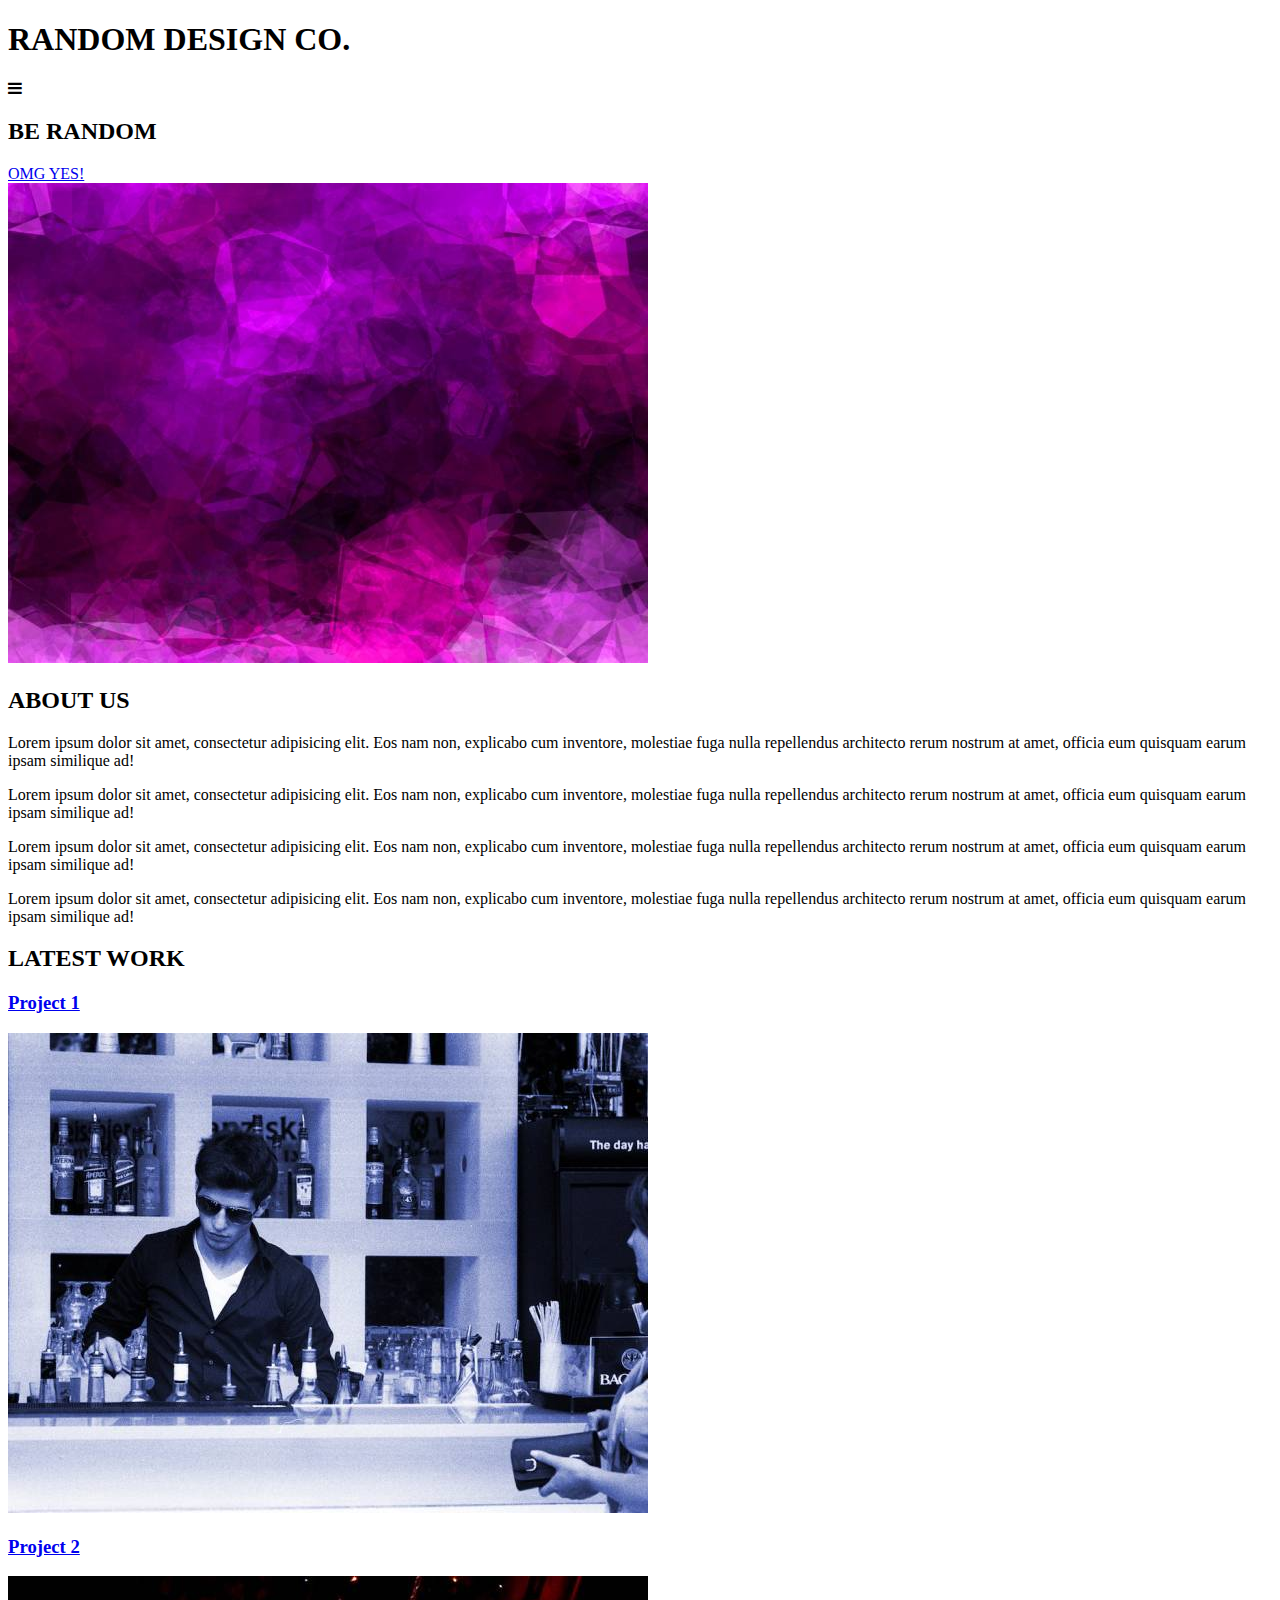
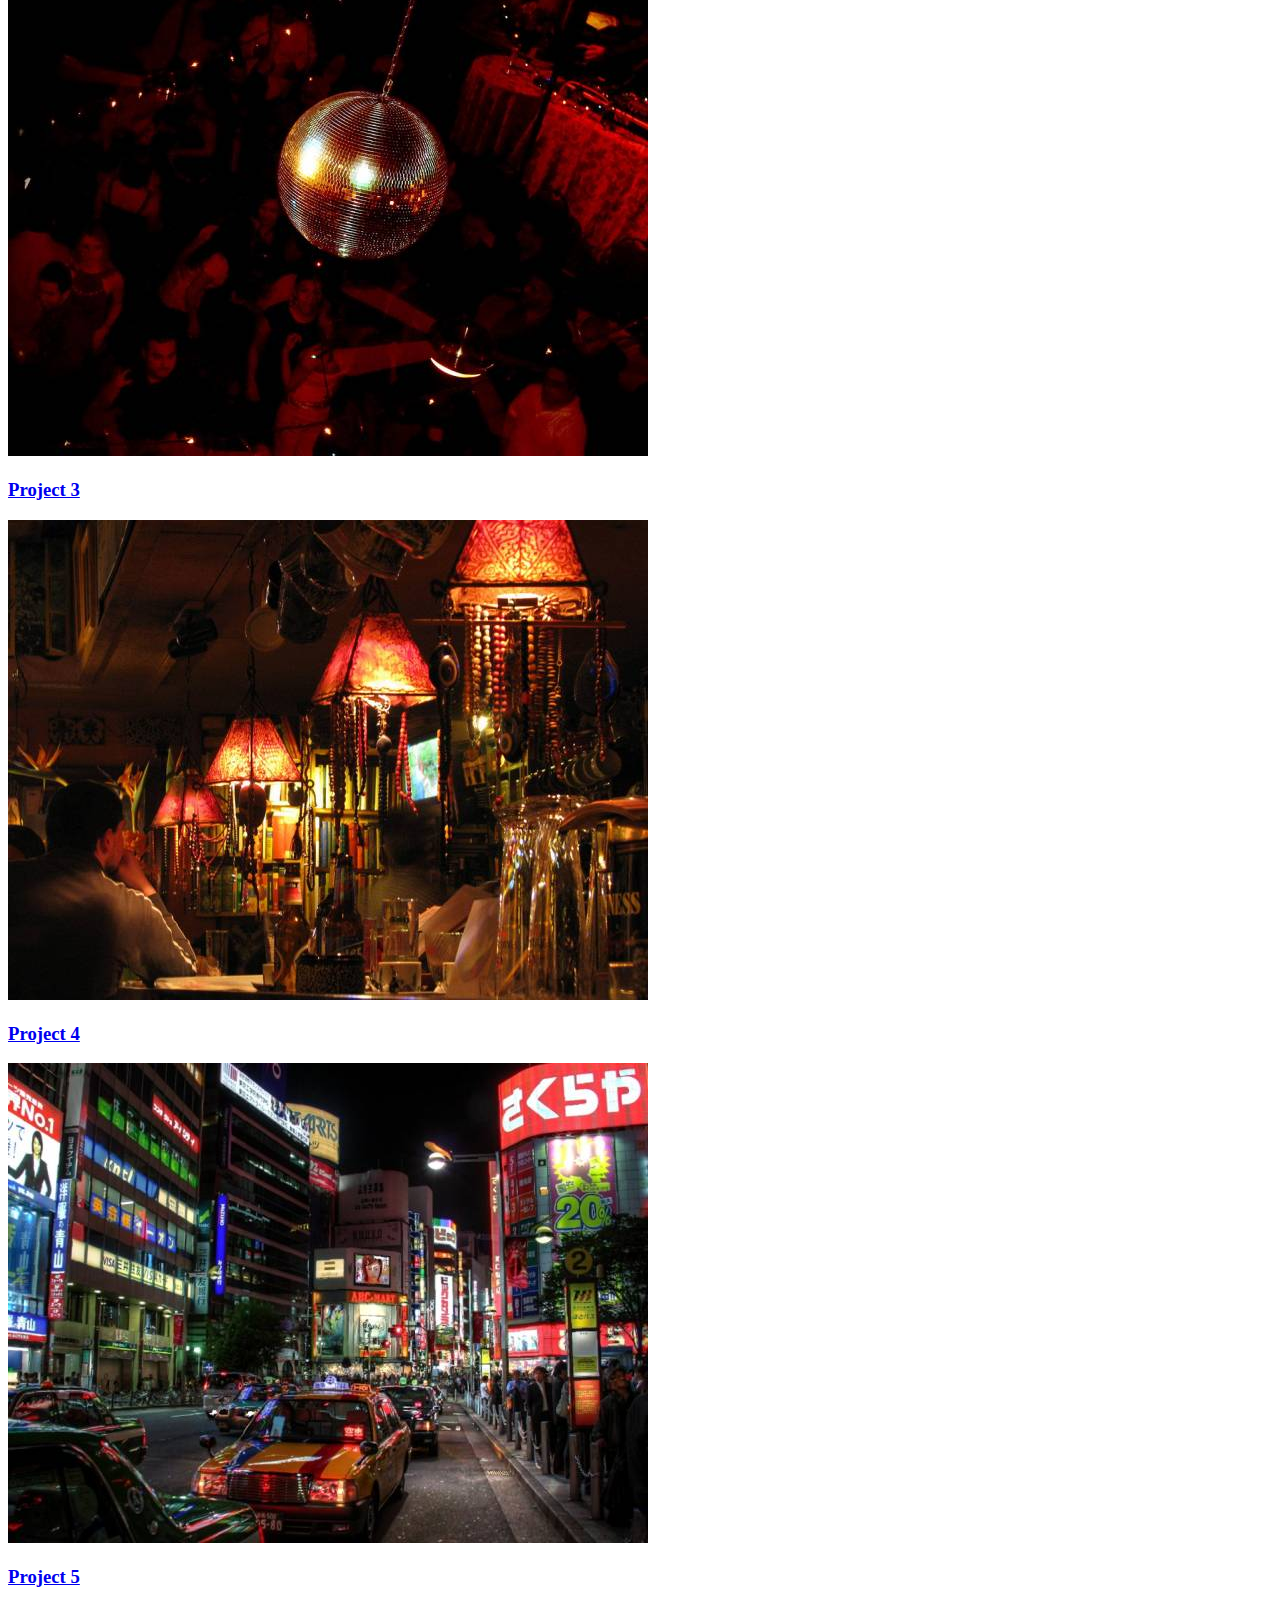
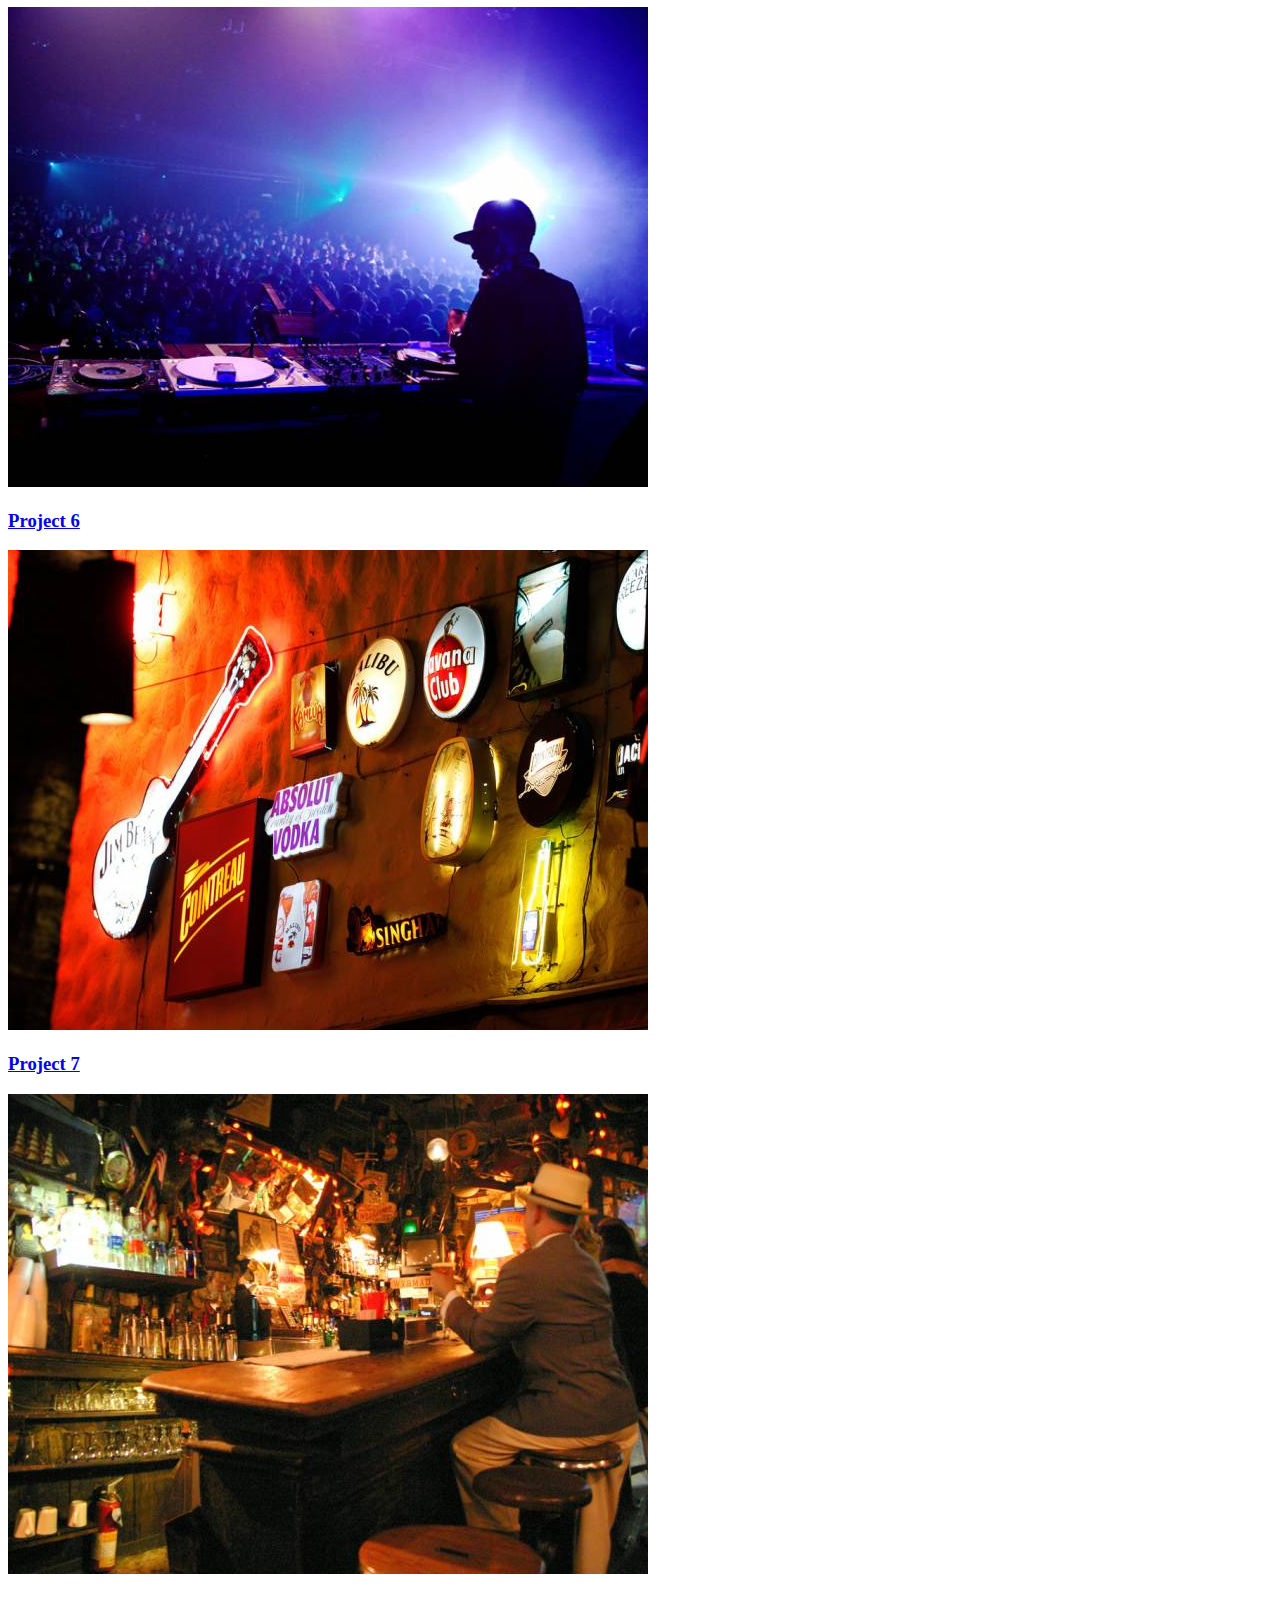
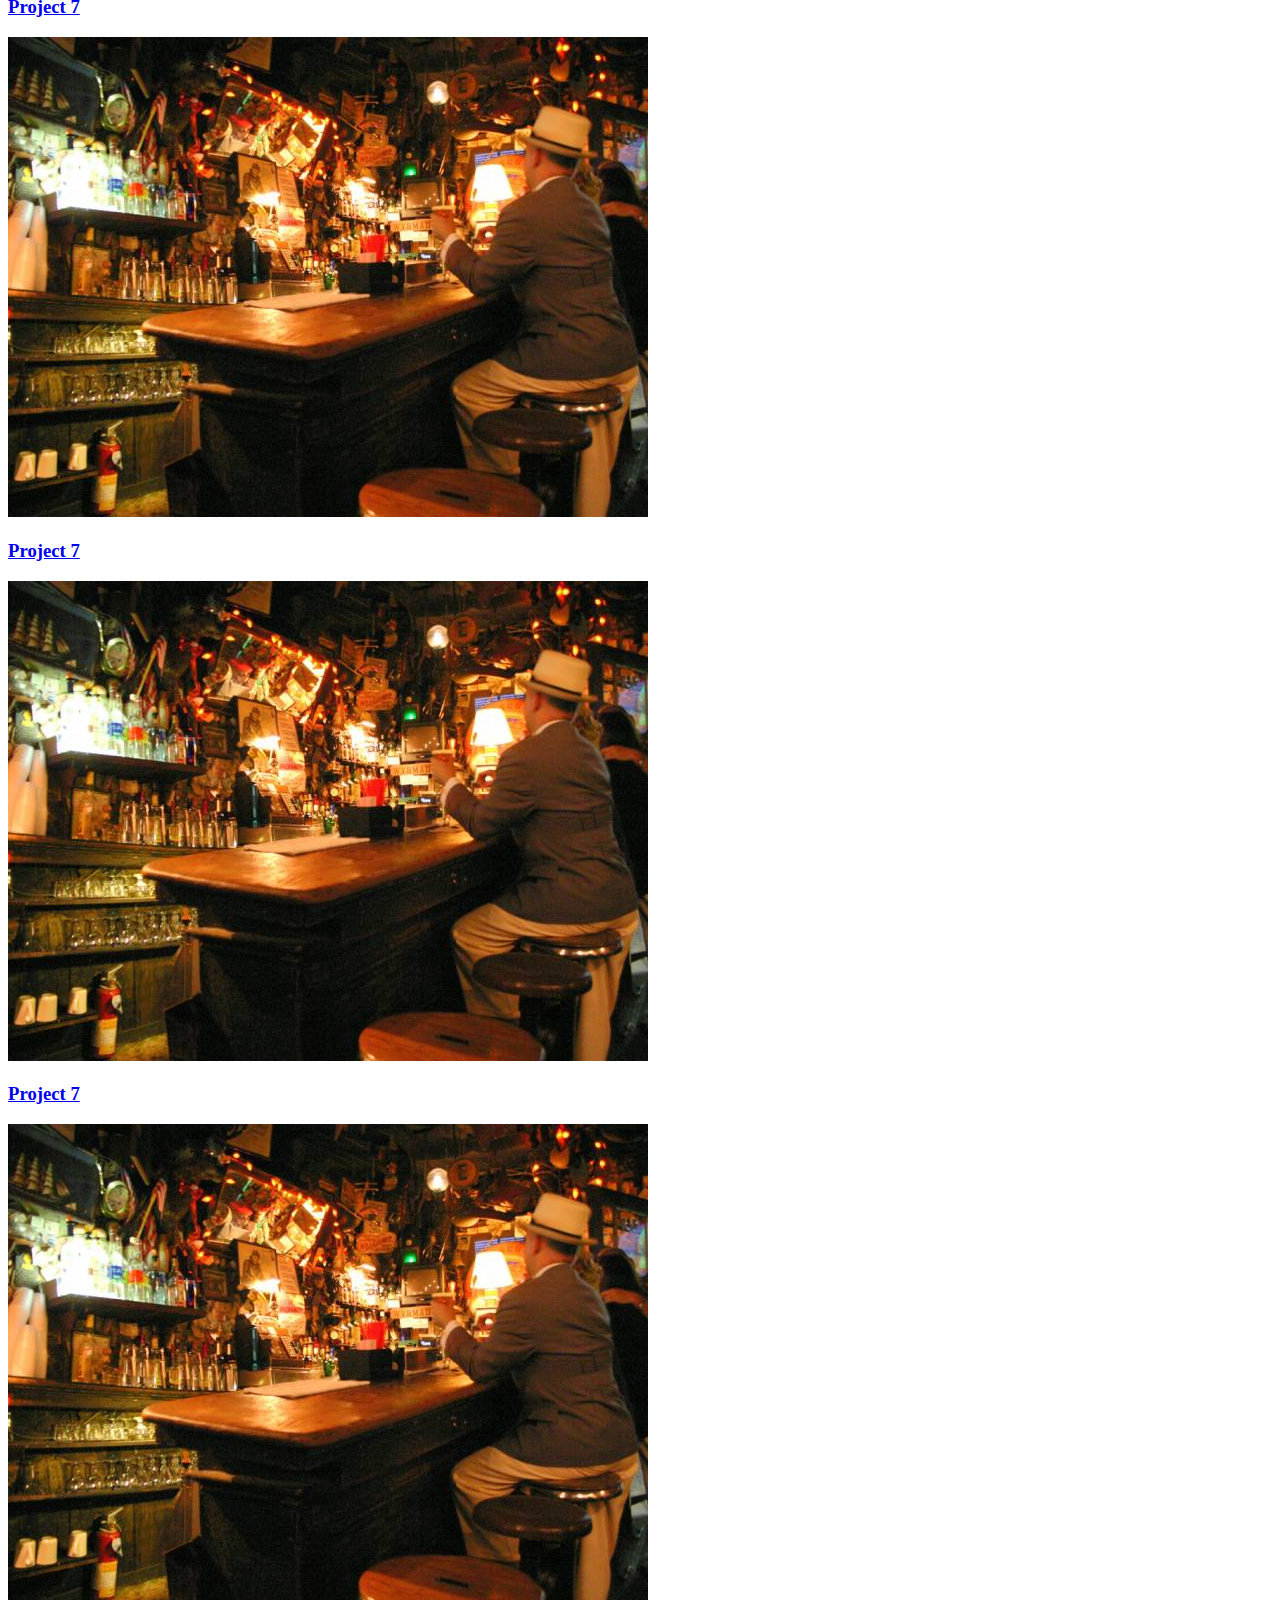
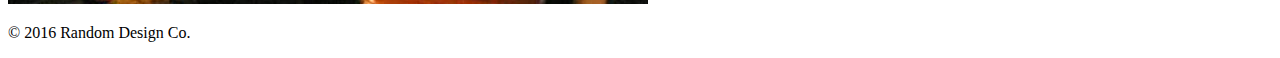
==== indexa.html @ 5d851476 "Added Dynamic Content" ====
<!DOCTYPE html>
<html>
<head>
  <meta charset="utf-8">
  <meta name="viewport" content="width=device-width">
  <title>Random Design Co.</title>
  <link rel="stylesheet" href="https://maxcdn.bootstrapcdn.com/font-awesome/4.6.1/css/font-awesome.min.css">
  <link type="type/css" rel="stylesheet" href="styles.css">
</head>
<body>
  <header class="page-header">
    <h1>RANDOM DESIGN CO.</h1>
    <nav class="menu">
      <i class="fa fa-bars" aria-hidden="true"></i>
    </nav>
  </header>
  <section class="page-a">
  	<div class="page-a-content">
    <h2>BE RANDOM</h2>

    <a href="#" class="button">OMG YES!     </a>
    </div>
    <img src="img/purple-bg.jpeg" alt="purple background" class="bg">
  </section>
  <section class="page-b">

    <h2>ABOUT US</h2>

   <p>Lorem ipsum dolor sit amet, consectetur adipisicing elit. Eos nam non, explicabo cum inventore, molestiae fuga nulla repellendus architecto rerum nostrum at amet, officia eum quisquam earum ipsam similique ad!</p>
   <p>Lorem ipsum dolor sit amet, consectetur adipisicing elit. Eos nam non, explicabo cum inventore, molestiae fuga nulla repellendus architecto rerum nostrum at amet, officia eum quisquam earum ipsam similique ad!</p>
   <p>Lorem ipsum dolor sit amet, consectetur adipisicing elit. Eos nam non, explicabo cum inventore, molestiae fuga nulla repellendus architecto rerum nostrum at amet, officia eum quisquam earum ipsam similique ad!</p>
   <p>Lorem ipsum dolor sit amet, consectetur adipisicing elit. Eos nam non, explicabo cum inventore, molestiae fuga nulla repellendus architecto rerum nostrum at amet, officia eum quisquam earum ipsam similique ad!</p>
  </section>
  <section class="page-c">
  
    <h2>LATEST WORK</h2>
    <div class="clearfix">
   <a href="#">
     <article class="project-thumb">
       <h3>Project 1</h3>
       <img src="img/1-cocktail.jpeg" alt="cocktail">
     </article>
   </a>
   <a href="#">
     <article class="project-thumb">
       <h3>Project 2</h3>
       <img src="img/2-disco.jpeg" alt="disco">
     </article>
   </a>
   <a href="#">
     <article class="project-thumb">
       <h3>Project 3</h3>
       <img src="img/3-bookstore.jpeg" alt="bookstore">
     </article>
   </a>
   <a href="#">
     <article class="project-thumb">
       <h3>Project 4</h3>
       <img src="img/4-traffic.jpeg" alt="traffic">
     </article>
   </a>
   <a href="#">
     <article class="project-thumb">
       <h3>Project 5</h3>
       <img src="img/5-concert.jpg" alt="concert">
     </article>
   </a>
   <a href="#">
     <article class="project-thumb">
       <h3>Project 6</h3>
       <img src="img/6-nightlife.jpg" alt="nightlife">
     </article>
   </a>
   <a href="#">
     <article class="project-thumb">
       <h3>Project 7</h3>
       <img src="img/7-bar.jpg" alt="bar">
     </article>
   </a>
     <a href="#">
     <article class="project-thumb">
       <h3>Project 7</h3>
       <img src="img/7-bar.jpg" alt="bar">
     </article>
   </a>
     <a href="#">
     <article class="project-thumb">
       <h3>Project 7</h3>
       <img src="img/7-bar.jpg" alt="bar">
     </article>
   </a>
     <a href="#">
     <article class="project-thumb">
       <h3>Project 7</h3>
       <img src="img/7-bar.jpg" alt="bar">
     </article>
   </a>
   </div>
  </section>
  <footer class="page-footer">
    <p>&copy; 2016 Random Design Co.</p>
  </footer>
</body>
</html>
---- styles.css ----
* {
	box-sizing: border-box;
}

.clearfix:after {
     visibility: hidden;
     display: block;
     font-size: 0;
     content: " ";
     clear: both;
     height: 0;
     }
.clearfix { display: inline-block; }
/* start commented backslash hack \*/
* html .clearfix { height: 1%; }
.clearfix { display: block; }
/* close commented backslash hack */

body {
	padding-top: 3em;
}

h1,
h2,
h3,
h4,
h5 {
	font-size: 1em;
	text-transform: uppercase;
}

img {
	max-width: 100%;
}

.page-header {
	background: #000;
	color: white;
	padding: 1em;
	position: fixed;
	top: 0;
	left: 0;
	width: 100%;
	z-index: +10;
}

.page-header h1 {
	margin: 0;
	
	
}

.page-header .menu {
	position: absolute;
	top: 1em;
	right: 1em;
	
}

section {
	padding: 1em;
	border-bottom: 1px solid #ddd;
}

.page-a {
	padding: 0;
	position: relative;
}

.button {
	font-size: 1.25em;
	border: 0.125em solid #000;
	padding: 0.75em 1em;
	text-decoration: none;
	color: 000;
	display: inline-block;
}

.button:hover {
	background: #000;
	color: white;

}

.bg {
	position: relative;
	z-index: -10;
	display: block;
	width: 100%;
}

.page-a-content {
	position: absolute;
	top: 50%;
	left: 50%;
	transform: translate(-50%, -50%);
	text-align: center;
	line-height: 1;
	color: white;
}

.page-a-content h2 {
	font-size: 3em;
	margin-top: 0;
	
}

.page-a .button {
	color: #fff;
	border: 1px solid #fff;
}

.page-a .button:hover {
	background-color: #fff;
	color: #000;
}

.page-a .button:visited {
	color: #fff;
}

.project-thumb {
	position: relative;
	width: 50%;
	float: left;
	background-color: hsla(0, 100%, 100%, 0.75);
	border: 1px solid white;
}

.project-thumb:hover {
	background-color: hsla(0, 0%, 0%, 0.5);
}

.project-thumb img {
	position: relative;
	z-index: -10;
}

.project-thumb h3 {
	position: absolute;
	top: 50%;
	left: 50%;
	transform: translate(-50%, -50%);
	margin: 0;
	text-align: center;
	color: #000;
}

.project-thumb:hover h3 {
	color: #fff;
}

.page-footer {
	text-align: center; 
}
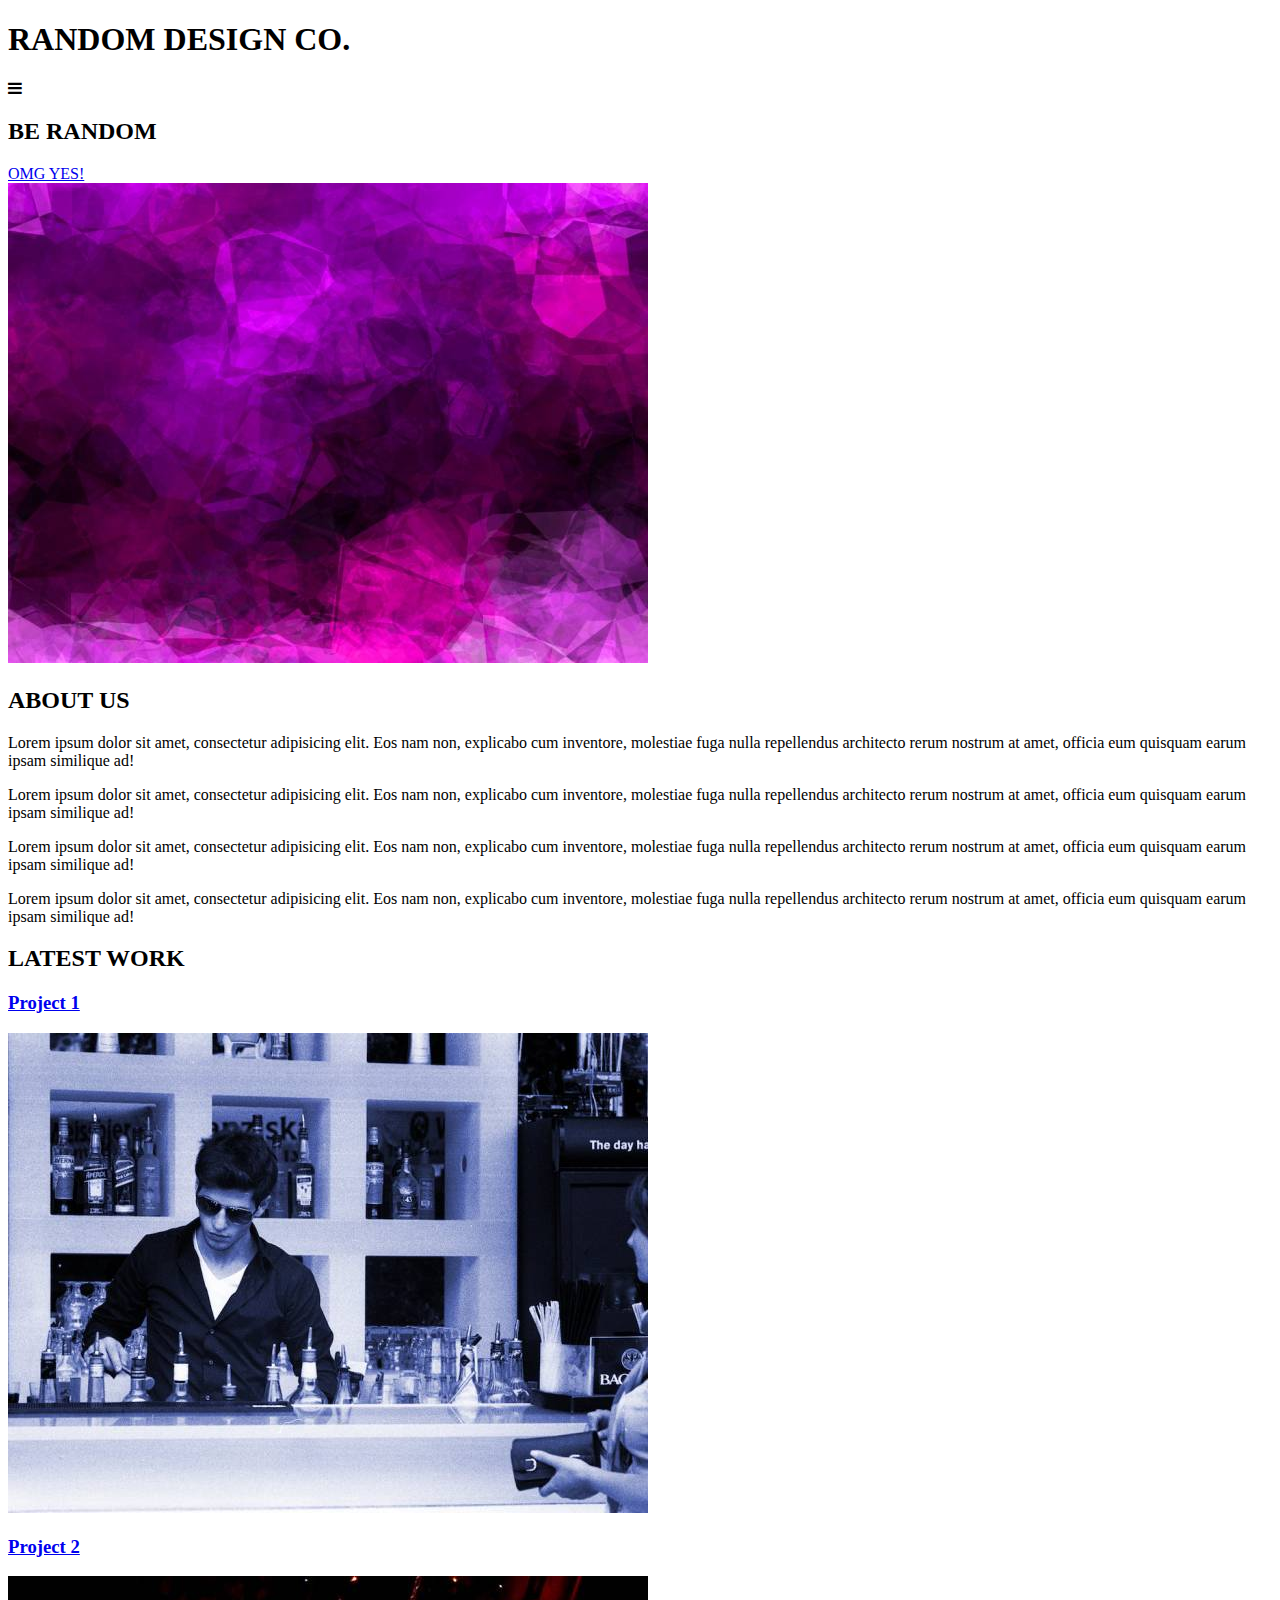
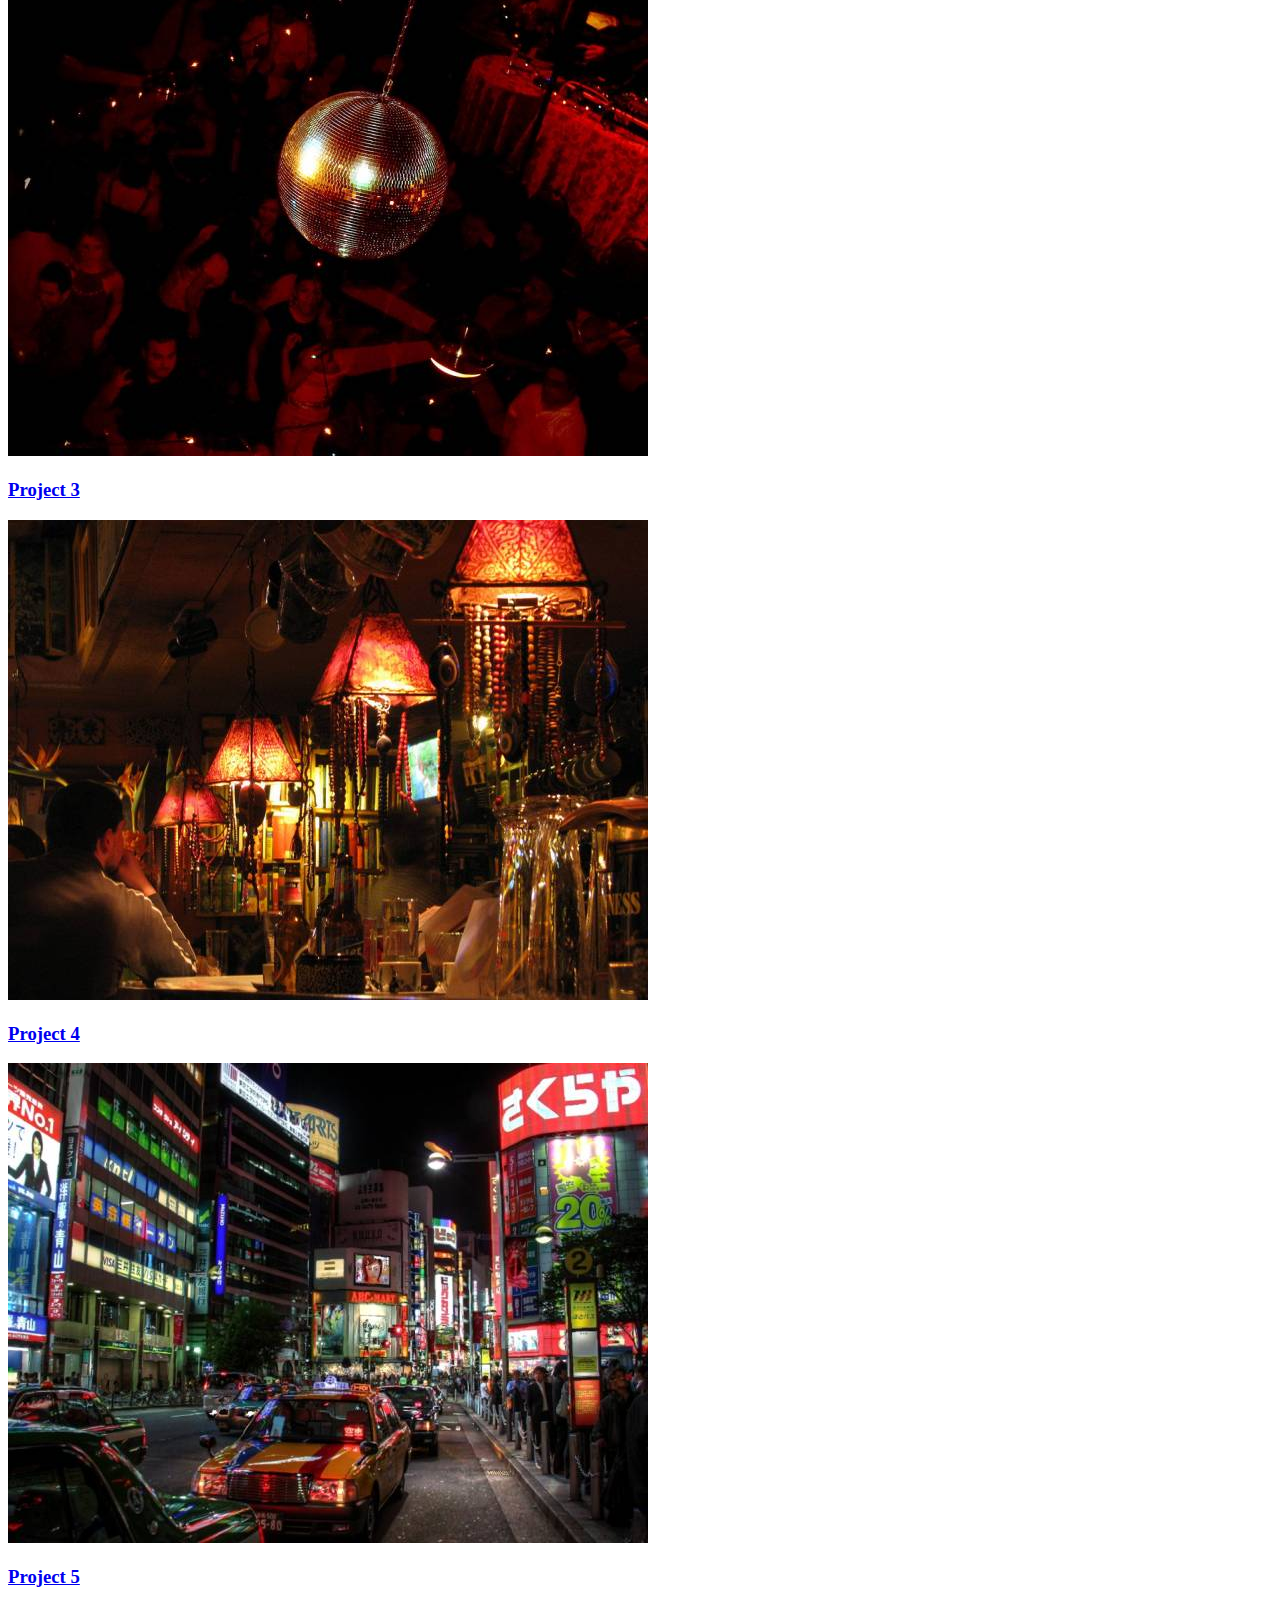
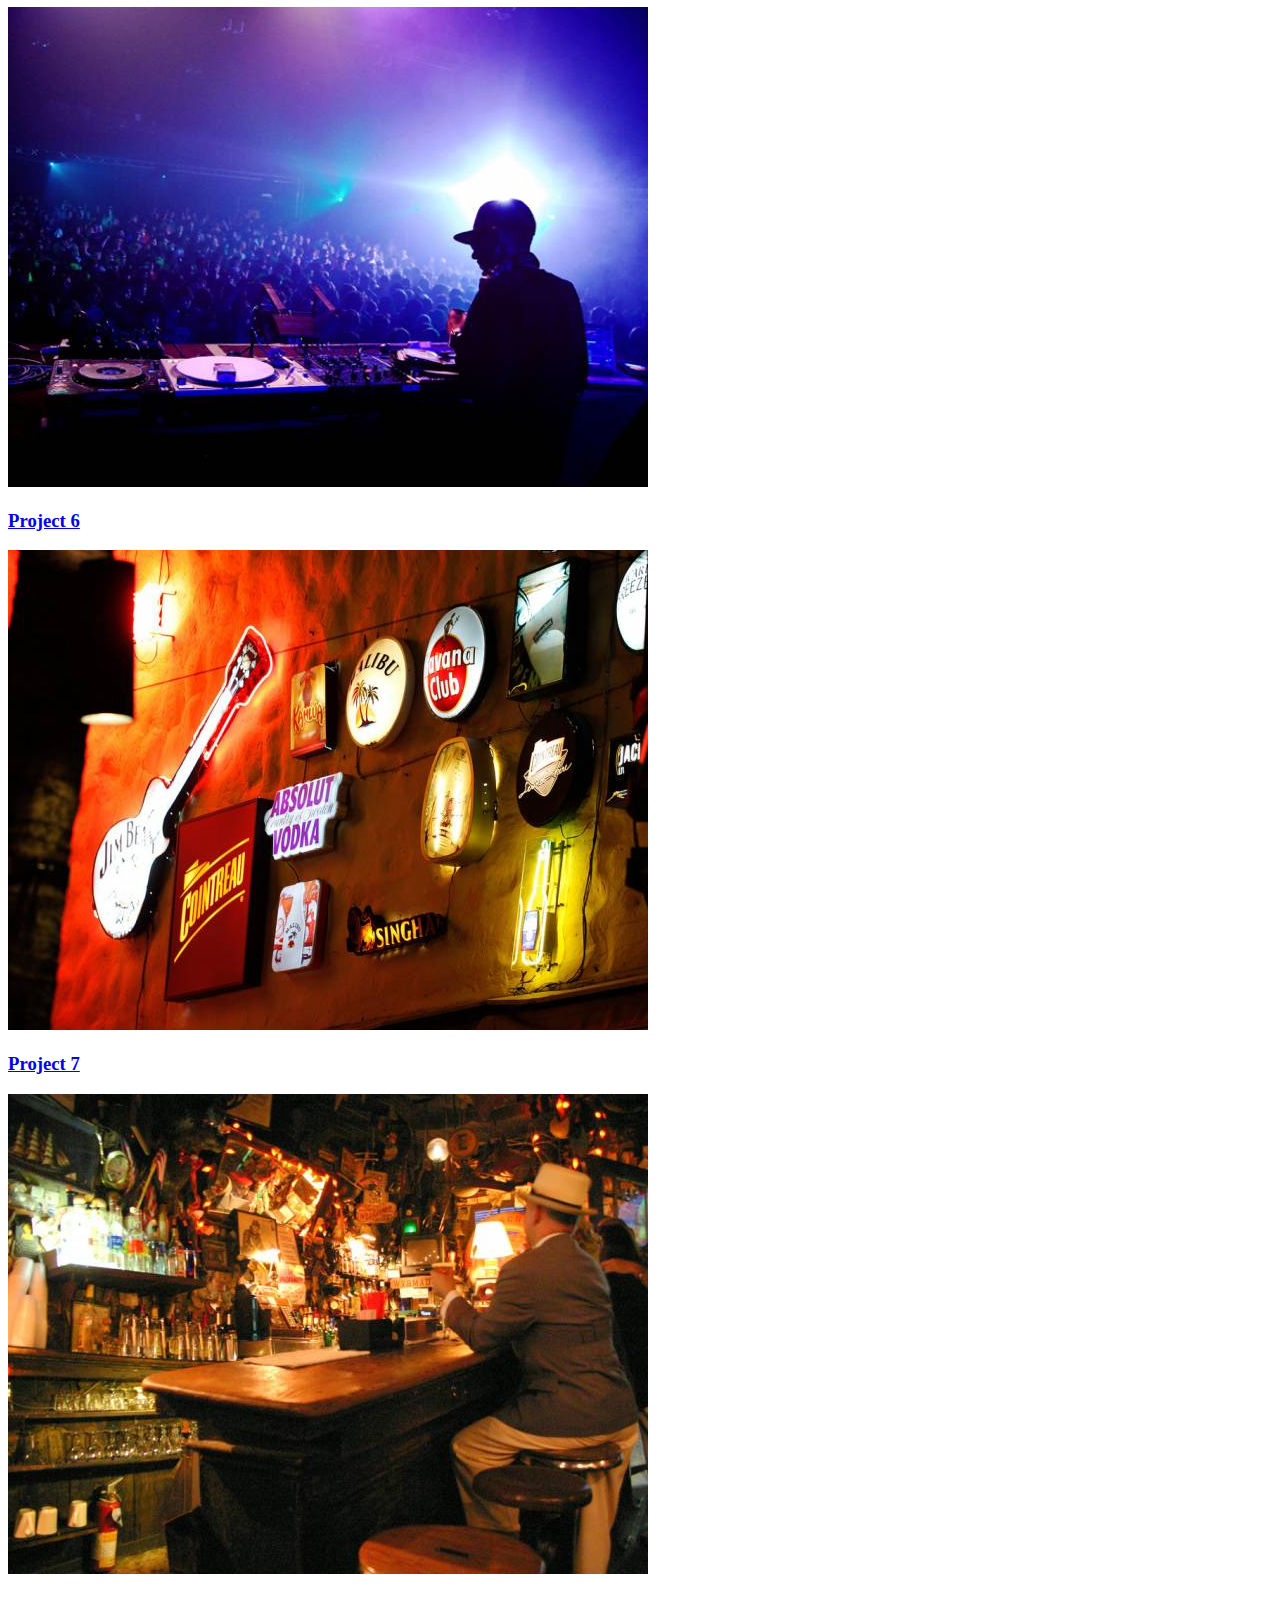
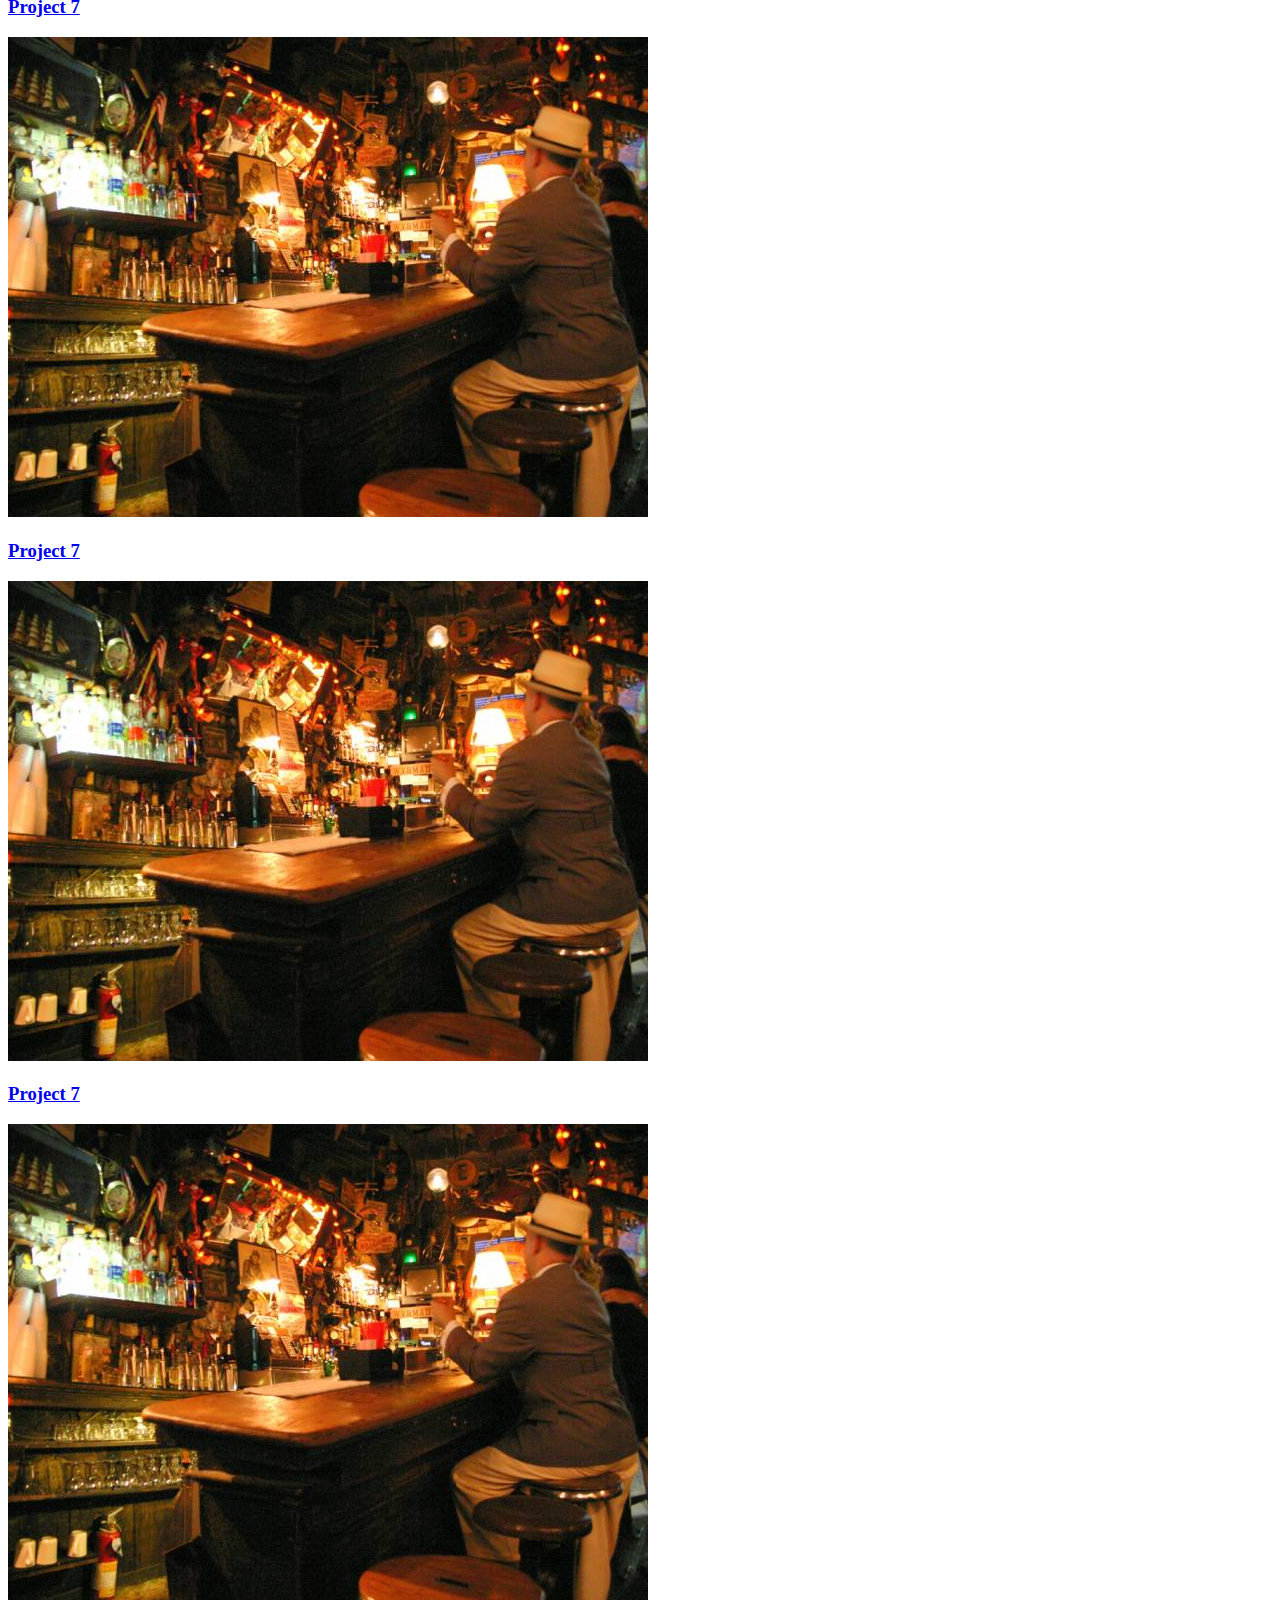
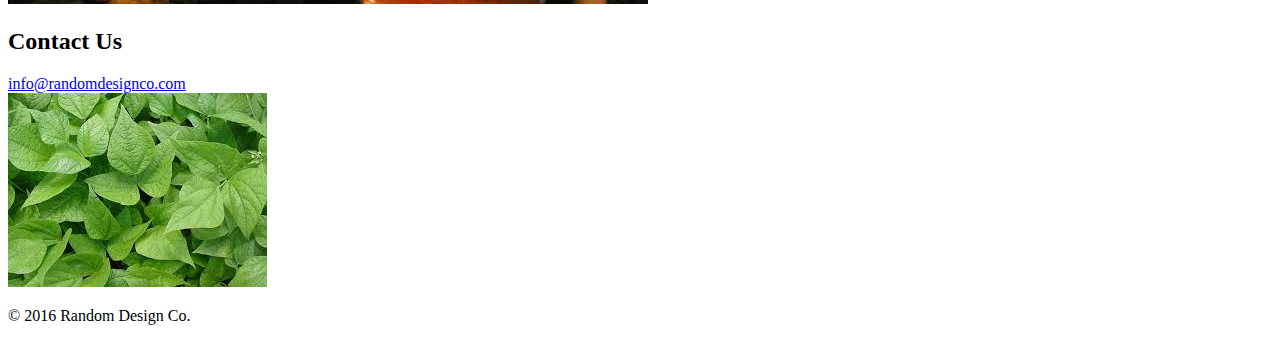
==== commit 1eaeaa31: "Added all of the Dynamic Content" ====
--- a/indexa.html
+++ b/indexa.html
@@ -97,6 +97,14 @@
    </a>
    </div>
   </section>
+  <section class="page-a">
+  	<div class="page-a-content">
+    <h2>Contact Us</h2>
+
+    <a href="#" class="button">info@randomdesignco.com</a>
+    </div>
+    <img src="img/url.jpg" alt="leaf background" class="bg">
+  </section>
   <footer class="page-footer">
     <p>&copy; 2016 Random Design Co.</p>
   </footer>
